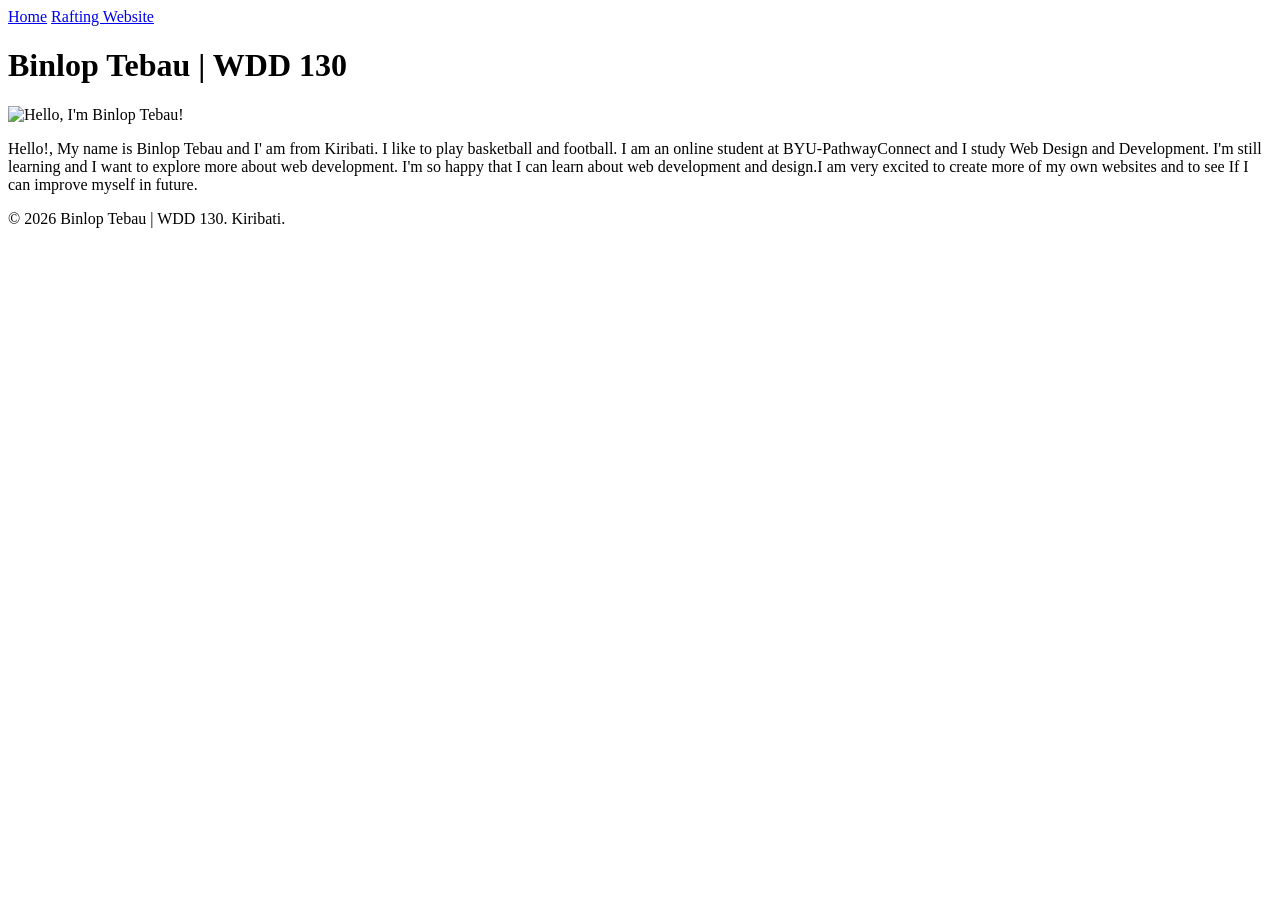
==== index.html @ 8a26179e "Initial commit" ====
<!DOCTYPE html>
<html lang="en">
<head>
    <meta charset="UTF-8">
    <meta name="viewport" content="width=device-width, initial-scale=1.0">
    <title>Binlop Tebau | WDD 130</title>
</head>
<body>
    <header>
        <nav>
            <a href="#">Home</a>
            <a href="wwr/">Rafting Website</a>
        </nav>    
    </header>

    <main>
        <h1>Binlop Tebau | WDD 130</h1>
        <img src="images/profile.jpg" alt="Hello, I'm Binlop Tebau!" width="200">
        <p>Hello!, My name is Binlop Tebau and  I' am from Kiribati. I like to play basketball and football. I am an online student at BYU-PathwayConnect and I study Web Design and Development. I'm still learning and I want to explore more about web development. I'm so happy that I can learn about web development and design.I am very excited to create more of my own websites and to see If I can improve myself in future.</p>
    </main>
    
    <footer>
        <p> &copy; 2026 Binlop Tebau | WDD 130. Kiribati.</p>
    </footer>
</body>
</html>
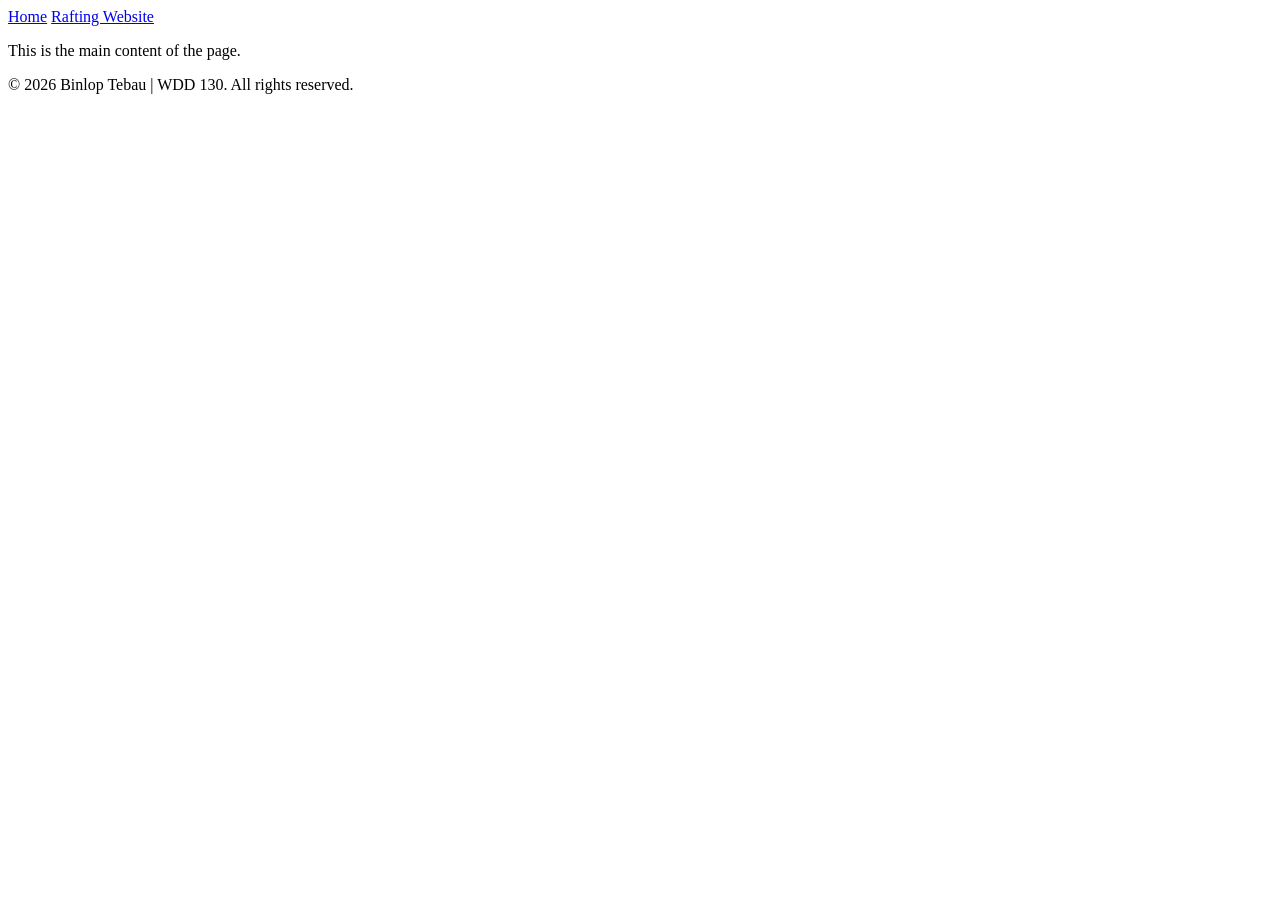
==== commit 48efa2ae: "Add files via upload" ====
--- a/index.html
+++ b/index.html
@@ -14,13 +14,11 @@
     </header>
 
     <main>
-        <h1>Binlop Tebau | WDD 130</h1>
-        <img src="images/profile.jpg" alt="Hello, I'm Binlop Tebau!" width="200">
-        <p>Hello!, My name is Binlop Tebau and  I' am from Kiribati. I like to play basketball and football. I am an online student at BYU-PathwayConnect and I study Web Design and Development. I'm still learning and I want to explore more about web development. I'm so happy that I can learn about web development and design.I am very excited to create more of my own websites and to see If I can improve myself in future.</p>
+        <p>This is the main content of the page.</p>
     </main>
     
     <footer>
-        <p> &copy; 2026 Binlop Tebau | WDD 130. Kiribati.</p>
+        <p>&copy; 2026 Binlop Tebau | WDD 130. All rights reserved.</p>
     </footer>
 </body>
 </html>
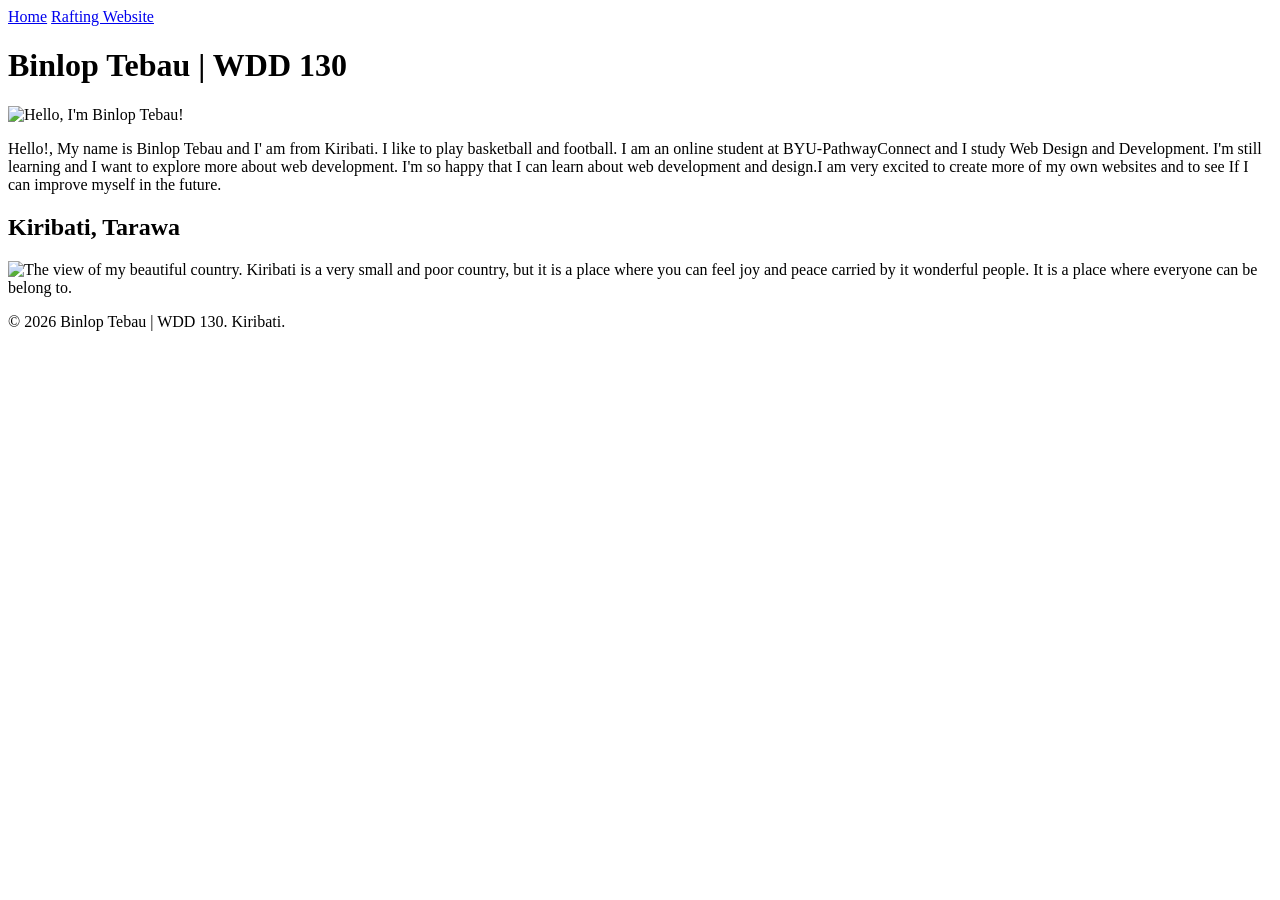
==== commit 1883be60: "Add files via upload" ====
--- a/index.html
+++ b/index.html
@@ -4,6 +4,13 @@
     <meta charset="UTF-8">
     <meta name="viewport" content="width=device-width, initial-scale=1.0">
     <title>Binlop Tebau | WDD 130</title>
+     
+    <!--Week2 Meta Enchancements-->
+    <meta name="description" content="Course home page for Binlop in WDD130 at BYU-Pathway.">
+    <meta name="author" content="Your name">
+
+    <link rel="stylesheet" href="styles/styles.css">
+    
 </head>
 <body>
     <header>
@@ -14,11 +21,18 @@
     </header>
 
     <main>
-        <p>This is the main content of the page.</p>
+        <h1>Binlop Tebau | WDD 130</h1>
+        <img src="images/profile.jpg" alt="Hello, I'm Binlop Tebau!" width="200">
+        <p>Hello!, My name is Binlop Tebau and  I' am from Kiribati. I like to play basketball and football. I am an online student at BYU-PathwayConnect and I study Web Design and Development. I'm still learning and I want to explore more about web development. I'm so happy that I can learn about web development and design.I am very excited to create more of my own websites and to see If I can improve myself in the future.</p>
     </main>
-    
+    <!--Week2 aside enchancements-->
+    <aside>
+        <h2>Kiribati, Tarawa</h2>
+        <img src="images/kiribati.jpg" alt="The view of my beautiful country." style="max-width: 100%;"
+        <p> Kiribati is a very small and poor country, but it is a place where you can feel joy and peace carried by it wonderful people. It is a place where everyone can be belong to. </p>
+    </aside>
     <footer>
-        <p>&copy; 2026 Binlop Tebau | WDD 130. All rights reserved.</p>
+        <p> &copy; 2026 Binlop Tebau | WDD 130. Kiribati.</p>
     </footer>
 </body>
 </html>
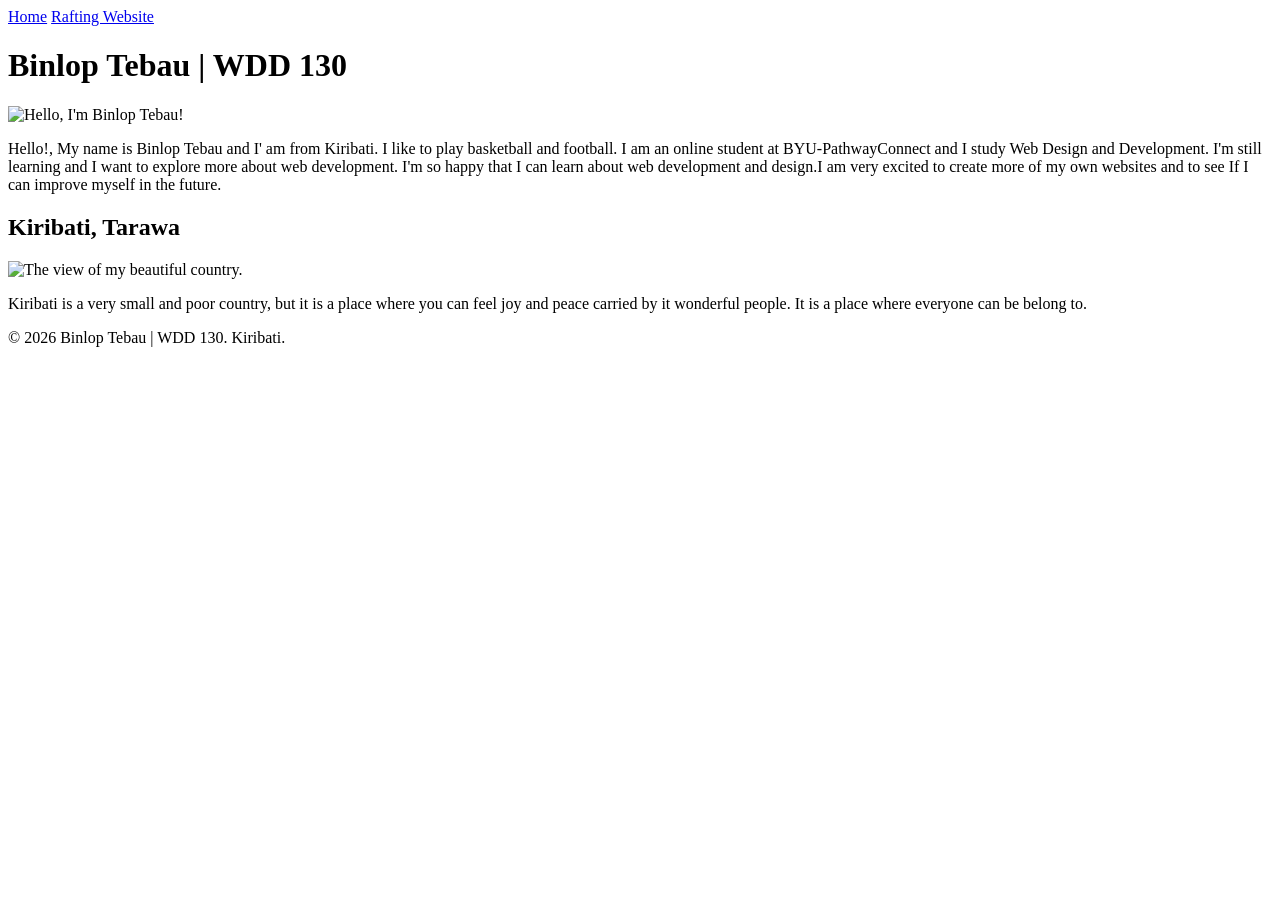
==== commit 29b9f8fb: "Add files via upload" ====
--- a/index.html
+++ b/index.html
@@ -28,7 +28,7 @@
     <!--Week2 aside enchancements-->
     <aside>
         <h2>Kiribati, Tarawa</h2>
-        <img src="images/kiribati.jpg" alt="The view of my beautiful country." style="max-width: 100%;"
+        <img src="images/kiribati.jpg" alt="The view of my beautiful country." style="max-width: 100%;">
         <p> Kiribati is a very small and poor country, but it is a place where you can feel joy and peace carried by it wonderful people. It is a place where everyone can be belong to. </p>
     </aside>
     <footer>
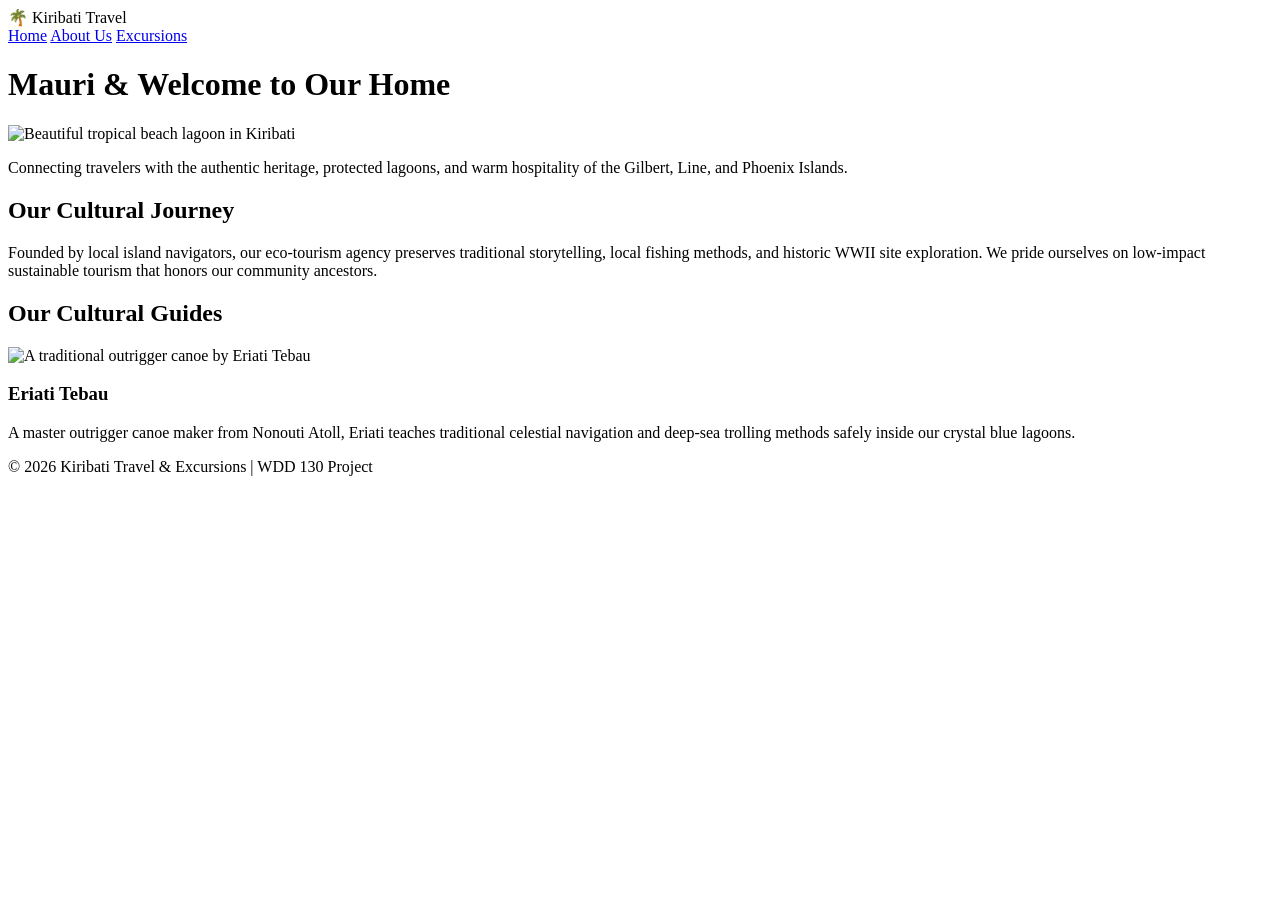
==== commit e0841d94: "Add files via upload" ====
--- a/index.html
+++ b/index.html
@@ -3,37 +3,46 @@
 <head>
     <meta charset="UTF-8">
     <meta name="viewport" content="width=device-width, initial-scale=1.0">
-    <title>Binlop Tebau | WDD 130</title>
-     
-    <!--Week2 Meta Enchancements-->
-    <meta name="description" content="Course home page for Binlop in WDD130 at BYU-Pathway.">
-    <meta name="author" content="Your name">
-
-    <link rel="stylesheet" href="styles/styles.css">
-    
+    <title>About Our Islands | Kiribati Travel & Excursions</title>
+    <!-- Connecting the external CSS stylesheet -->
+    <link rel="stylesheet" href="styles/aboutus.css">
 </head>
 <body>
     <header>
+        <div class="logo-box">
+            <span class="site-logo">🌴 Kiribati Travel</span>
+        </div>
         <nav>
-            <a href="#">Home</a>
-            <a href="wwr/">Rafting Website</a>
-        </nav>    
+            <a href="index.html">Home</a>
+            <a href="aboutus.html" class="active">About Us</a>
+            <a href="excursions.html">Excursions</a>
+        </nav>
     </header>
 
     <main>
-        <h1>Binlop Tebau | WDD 130</h1>
-        <img src="images/profile.jpg" alt="Hello, I'm Binlop Tebau!" width="200">
-        <p>Hello!, My name is Binlop Tebau and  I' am from Kiribati. I like to play basketball and football. I am an online student at BYU-PathwayConnect and I study Web Design and Development. I'm still learning and I want to explore more about web development. I'm so happy that I can learn about web development and design.I am very excited to create more of my own websites and to see If I can improve myself in the future.</p>
+        <div class="hero-container">
+            <h1>Mauri & Welcome to Our Home</h1>
+            <img src="images/Beaches.jpg" alt="Beautiful tropical beach lagoon in Kiribati" class="hero-img">
+            <p class="mission">Connecting travelers with the authentic heritage, protected lagoons, and warm hospitality of the Gilbert, Line, and Phoenix Islands.</p>
+        </div>
+
+        <section class="heritage-section">
+            <h2>Our Cultural Journey</h2>
+            <p>Founded by local island navigators, our eco-tourism agency preserves traditional storytelling, local fishing methods, and historic WWII site exploration. We pride ourselves on low-impact sustainable tourism that honors our community ancestors.</p>
+        </section>
+
+        <section class="team-section">
+            <h2>Our Cultural Guides</h2>
+            <div class="guide-card">
+                <img src="images/sea.jpg" alt=" A traditional outrigger canoe by Eriati Tebau" class="guide-img">
+                <h3>Eriati Tebau</h3>
+                <p>A master outrigger canoe maker from Nonouti Atoll, Eriati teaches traditional celestial navigation and deep-sea trolling methods safely inside our crystal blue lagoons.</p>
+            </div>
+        </section>
     </main>
-    <!--Week2 aside enchancements-->
-    <aside>
-        <h2>Kiribati, Tarawa</h2>
-        <img src="images/kiribati.jpg" alt="The view of my beautiful country." style="max-width: 100%;">
-        <p> Kiribati is a very small and poor country, but it is a place where you can feel joy and peace carried by it wonderful people. It is a place where everyone can be belong to. </p>
-    </aside>
+
     <footer>
-        <p> &copy; 2026 Binlop Tebau | WDD 130. Kiribati.</p>
+        <p>&copy; 2026 Kiribati Travel & Excursions | WDD 130 Project</p>
     </footer>
 </body>
-</html>
-    +</html>
